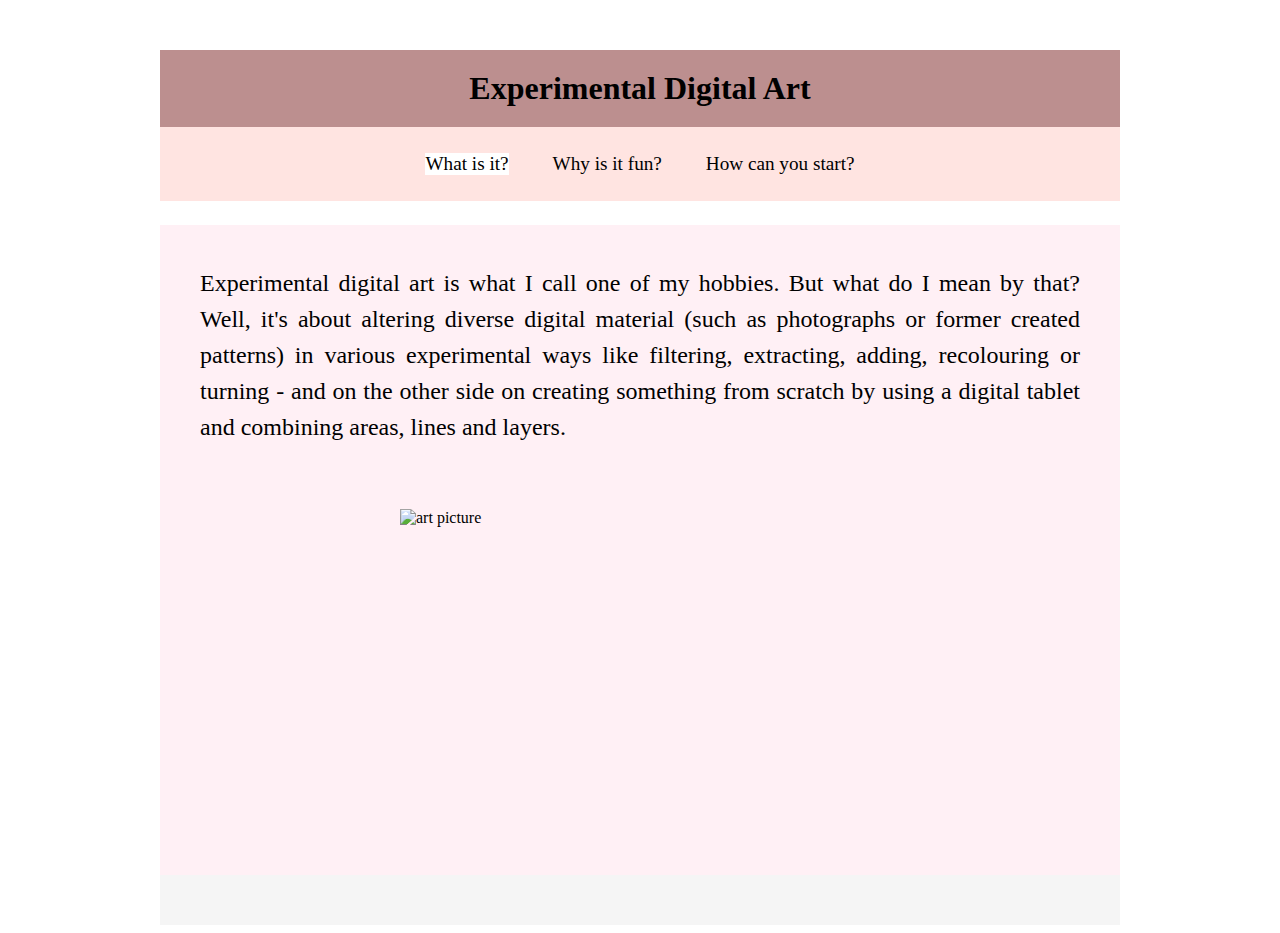
==== index.html @ 14b6c4eb "first version of html-task" ====
<!DOCTYPE html>
<html>

	<head>
	<title>Home</title>
		<link rel="stylesheet" href="mystyle.css">		
	</head>
	
	
	<body>
		<div id="wrapper">
			
			<header>Experimental Digital Art</header>
			<nav>
				<ul>
					<li><a class = "active" href="index.html">What is it?</a></li>
					<li><a  href="why.html">Why is it fun?</a></li>
					<li><a  href="how.html">How can you start?</a></li>
				</ul>		
			</nav>
			
			
			<section> 
				<p> Experimental digital art is what I call one of my hobbies. But what do I mean by that? Well, it's about altering 
			 diverse digital material (such as photographs or former created patterns) in various experimental ways like filtering, extracting, adding, recolouring 
			 or turning - and on the other side on creating something from scratch by using a digital tablet and combining areas, lines and layers. 
				</p>			
				<img id = "grasrot" src = "grasrot.jpg" alt="art picture">
			</section>
			
			<footer></footer>
		
		</div>
	</body>



</html>
---- mystyle.css ----
#wrapper{
	width: 960px;
	margin-right: auto;
	margin-left: auto;	
}
#grasrot{
	width: 50%;	
	display: block;
	margin-left: auto;
	margin-right: auto;
}

#evolutionline{
	display: block;
	margin-left: 19px;
	margin-right: auto;
}

.evolution {
  width: 30%;
  margin-left: 10px;
  margin-right: 10px;
}

header{
	padding-top: 20px;
	padding-bottom: 20px;
	background-color: rosybrown;
	text-align: center;
	font-family: verdana, sans serif;
	font-weight: bold;
	font-size: 2em;
	margin-top: 50px;
}

h1, h2, h3, h4, h5, h6{
	font-family: verdana, sans serif;
	font-weight: bold;
}

p{
	font-family: georgia, serif;
	padding: 40px;
	font-size: 1.5em;
	line-height: 150%;
	text-align: justify;
}

footer{
	width: 960px;
	height: 50px;
}



li a:link {
  color: black;
}

li a:visited {
  color: black;
}

li a:hover {
  color: white;
  background-color: black:
}

nav a.active {
	background-color: white;
	display: block;
}



nav{
	text-align: center;
	background-color: mistyrose;
	padding: 10px;
}

nav ul{
	list-style-type: none;
	margin-right: 100px;
	margin-left: 100px;
}

nav ul li{
	
	display: inline-block;
	margin-right: 40px;
	
}

nav ul li a{
	color: black;
	text-decoration: none;
	font-family: verdana, sans serif;
	font-size: 1.2em;
	
	
}

section{
	width: 960px;
	height: 650px;
	
	background: lavenderblush;
}



footer{
	height: 50px;
	clear: both;
	background: whitesmoke;
}
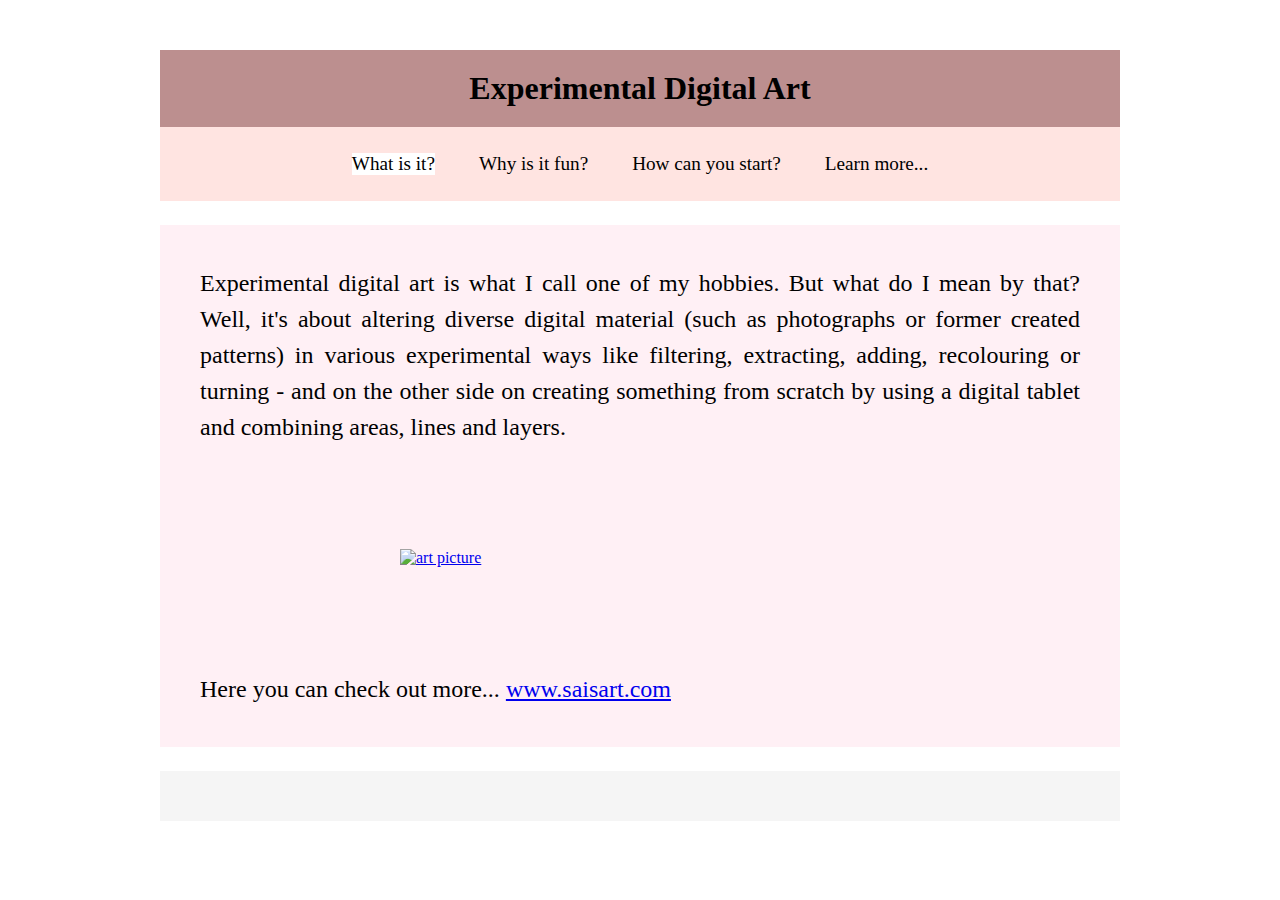
==== commit 7f759073: "latest version of html-task" ====
--- a/index.html
+++ b/index.html
@@ -16,6 +16,7 @@
 					<li><a class = "active" href="index.html">What is it?</a></li>
 					<li><a  href="why.html">Why is it fun?</a></li>
 					<li><a  href="how.html">How can you start?</a></li>
+					<li><a  href="learn.html">Learn more...</a></li>
 				</ul>		
 			</nav>
 			
@@ -24,8 +25,12 @@
 				<p> Experimental digital art is what I call one of my hobbies. But what do I mean by that? Well, it's about altering 
 			 diverse digital material (such as photographs or former created patterns) in various experimental ways like filtering, extracting, adding, recolouring 
 			 or turning - and on the other side on creating something from scratch by using a digital tablet and combining areas, lines and layers. 
-				</p>			
-				<img id = "grasrot" src = "grasrot.jpg" alt="art picture">
+				</p>
+				<a href = "why.html">
+				<img id = "grasrot" src = "media\grasrot.jpg" alt="art picture"></a>
+				<p id = "psaisart">Here you can check out more...        <a id = "saisart" href = "https://www.saisart.com" >www.saisart.com</a></p>
+				 
+				
 			</section>
 			
 			<footer></footer>
--- a/mystyle.css
+++ b/mystyle.css
@@ -8,19 +8,71 @@
 	display: block;
 	margin-left: auto;
 	margin-right: auto;
+	padding: 40px;	
 }
 
 #evolutionline{
 	display: block;
 	margin-left: 19px;
 	margin-right: auto;
+	padding: 40px;
+	
 }
+#saisart{
+	font-family: georgia, serif;
+	font-size: 1em;
+	line-height: 100%;
+	text-align: justify;
+}
+#psaisart{
+	align: center;
+}
+
+#list{
+	font-family: georgia, serif;
+	font-size: 1.5em;
+	line-height: 100%;
+	
+	line-height: 150%;
+}
+
+#pdf{
+	padding: 30px;
+	width: 94%;
+	height: 500px; 
+	border:none;
+}
+
+#article{
+	
+	padding-top: 20px;
+	padding-bottom: none;
+	text-align: center;
+	
+}
+#h1{
+	font-weight: normal;
+	text-decoration: underline;
+}
+#h2{
+	font-size: 1em;
+	
+}
+
 
 .evolution {
   width: 30%;
   margin-left: 10px;
   margin-right: 10px;
 }
+
+.pictureline{
+	width: 30%;
+	display: block;
+	margin-left: auto;
+	margin-right: auto;
+}
+
 
 header{
 	padding-top: 20px;
@@ -81,8 +133,8 @@
 
 nav ul{
 	list-style-type: none;
-	margin-right: 100px;
-	margin-left: 100px;
+	margin-right: 70px;
+	margin-left: 70px;
 }
 
 nav ul li{
@@ -103,15 +155,13 @@
 
 section{
 	width: 960px;
-	height: 650px;
-	
+	height: auto;	
 	background: lavenderblush;
 }
 
 
 
 footer{
-	height: 50px;
-	clear: both;
+	height: 50px;	
 	background: whitesmoke;
 }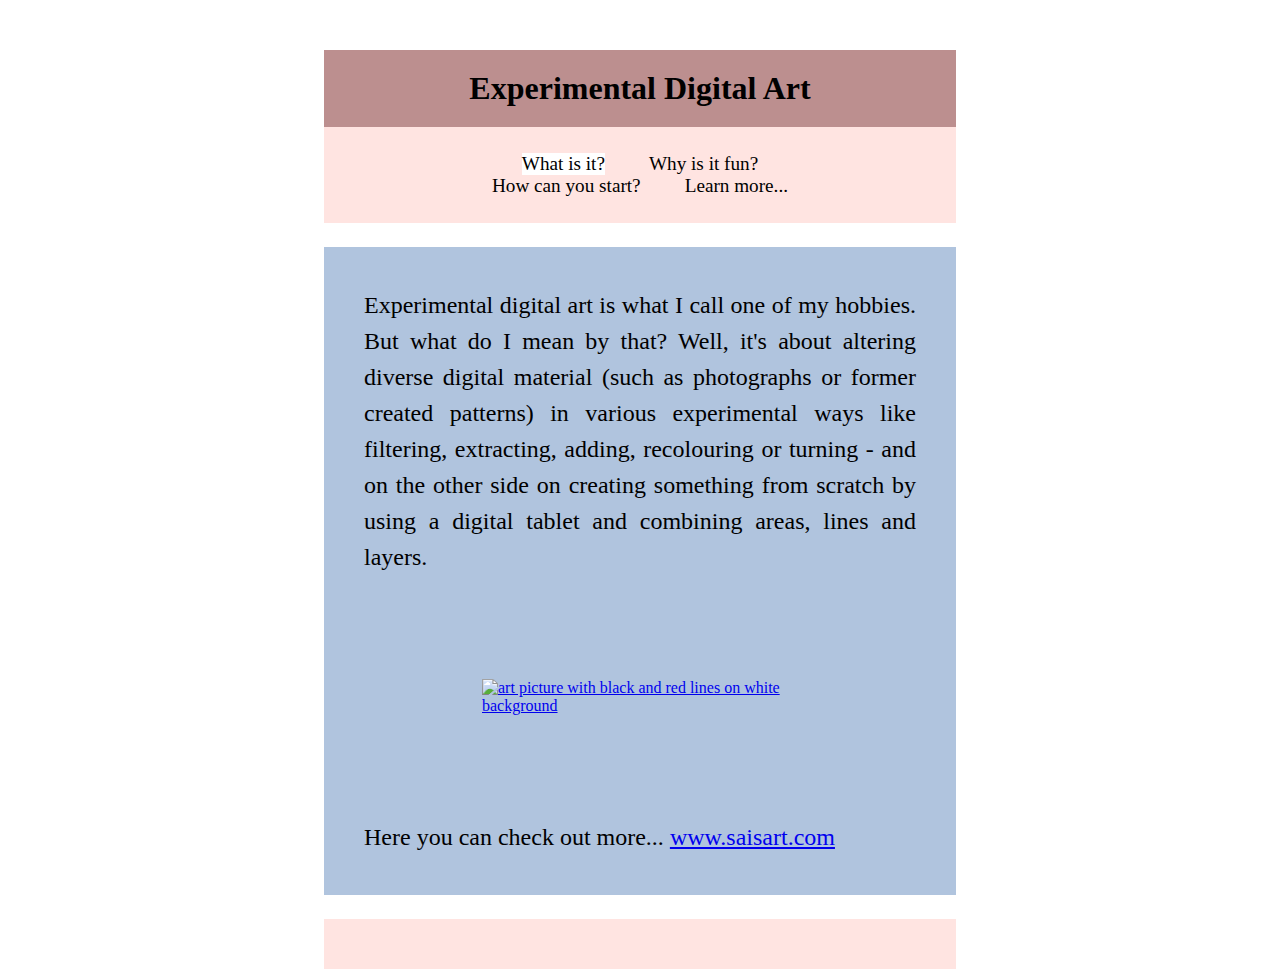
==== commit d7f9cfcd: "updated window autosize, colour change, alt text img.." ====
--- a/index.html
+++ b/index.html
@@ -27,8 +27,8 @@
 			 or turning - and on the other side on creating something from scratch by using a digital tablet and combining areas, lines and layers. 
 				</p>
 				<a href = "why.html">
-				<img id = "grasrot" src = "media\grasrot.jpg" alt="art picture"></a>
-				<p id = "psaisart">Here you can check out more...        <a id = "saisart" href = "https://www.saisart.com" >www.saisart.com</a></p>
+				<img id = "grasrot" src = "media/grasrot.jpg" alt="art picture with black and red lines on white background"></a>
+				<p id = "psaisart">Here you can check out more...        <a id = "saisart" href = "https://www.saisart.com" target="_blank" rel="noopener">www.saisart.com</a></p>
 				 
 				
 			</section>
--- a/mystyle.css
+++ b/mystyle.css
@@ -1,5 +1,5 @@
 #wrapper{
-	width: 960px;
+	width: 50%;
 	margin-right: auto;
 	margin-left: auto;	
 }
@@ -12,10 +12,11 @@
 }
 
 #evolutionline{
-	display: block;
+	
 	margin-left: 19px;
 	margin-right: auto;
 	padding: 40px;
+	
 	
 }
 #saisart{
@@ -24,9 +25,7 @@
 	line-height: 100%;
 	text-align: justify;
 }
-#psaisart{
-	align: center;
-}
+
 
 #list{
 	font-family: georgia, serif;
@@ -46,7 +45,7 @@
 #article{
 	
 	padding-top: 20px;
-	padding-bottom: none;
+	
 	text-align: center;
 	
 }
@@ -71,6 +70,8 @@
 	display: block;
 	margin-left: auto;
 	margin-right: auto;
+	background-clip: content-box;
+	box-shadow:  0 0 0 20px white;
 }
 
 
@@ -99,7 +100,7 @@
 }
 
 footer{
-	width: 960px;
+	width: 100%;
 	height: 50px;
 }
 
@@ -115,7 +116,7 @@
 
 li a:hover {
   color: white;
-  background-color: black:
+  background-color: black;
 }
 
 nav a.active {
@@ -154,14 +155,12 @@
 }
 
 section{
-	width: 960px;
+	width: 100%;
 	height: auto;	
-	background: lavenderblush;
+	background: lightsteelblue;
 }
-
-
 
 footer{
 	height: 50px;	
-	background: whitesmoke;
+	background: mistyrose;
 }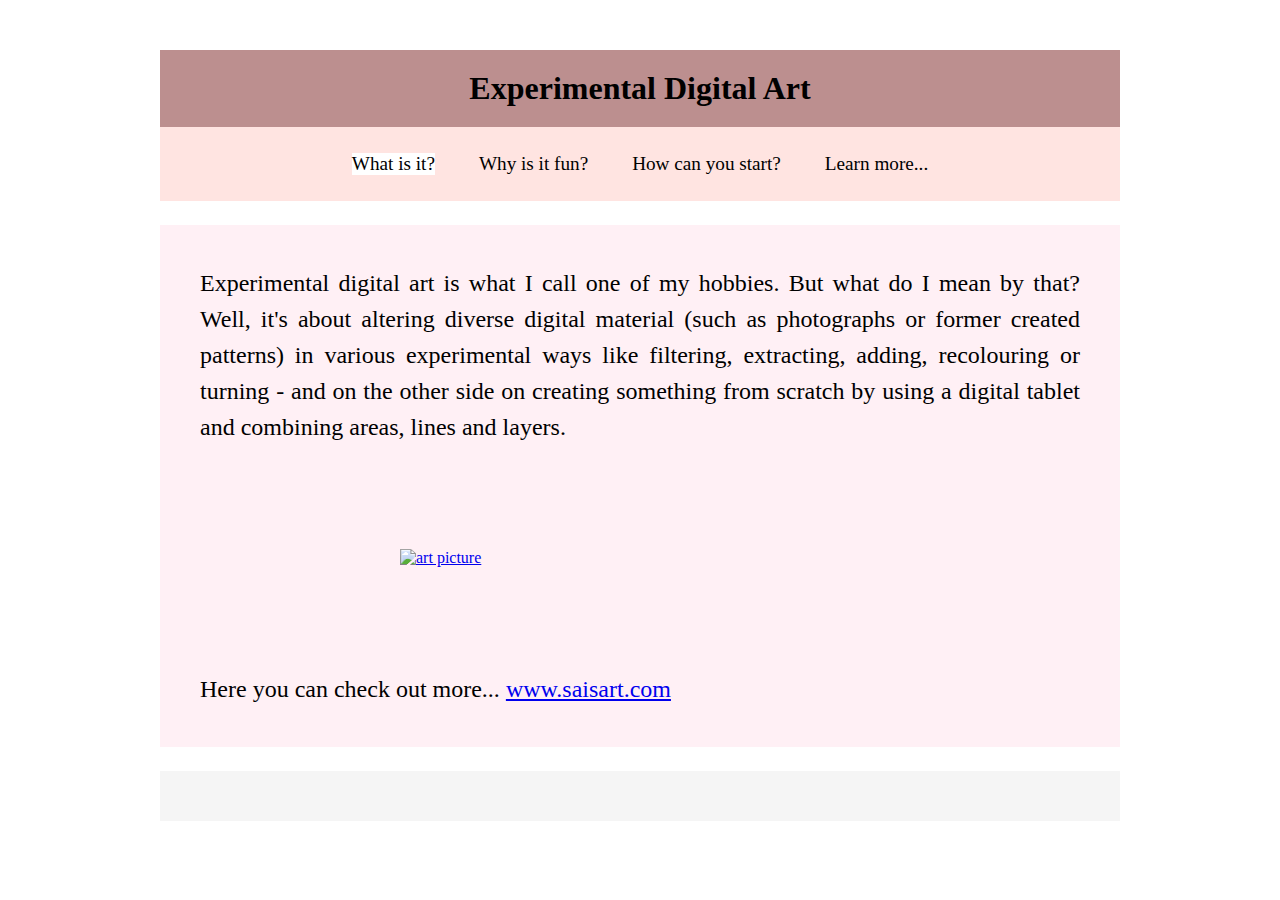
==== commit 4b99c2aa: "unchanged changes to the previous state when handed in on June 3rd" ====
--- a/index.html
+++ b/index.html
@@ -27,8 +27,8 @@
 			 or turning - and on the other side on creating something from scratch by using a digital tablet and combining areas, lines and layers. 
 				</p>
 				<a href = "why.html">
-				<img id = "grasrot" src = "media/grasrot.jpg" alt="art picture with black and red lines on white background"></a>
-				<p id = "psaisart">Here you can check out more...        <a id = "saisart" href = "https://www.saisart.com" target="_blank" rel="noopener">www.saisart.com</a></p>
+				<img id = "grasrot" src = "media\grasrot.jpg" alt="art picture"></a>
+				<p id = "psaisart">Here you can check out more...        <a id = "saisart" href = "https://www.saisart.com" >www.saisart.com</a></p>
 				 
 				
 			</section>
--- a/mystyle.css
+++ b/mystyle.css
@@ -1,5 +1,5 @@
 #wrapper{
-	width: 50%;
+	width: 960px;
 	margin-right: auto;
 	margin-left: auto;	
 }
@@ -12,11 +12,10 @@
 }
 
 #evolutionline{
-	
+	display: block;
 	margin-left: 19px;
 	margin-right: auto;
 	padding: 40px;
-	
 	
 }
 #saisart{
@@ -25,7 +24,9 @@
 	line-height: 100%;
 	text-align: justify;
 }
-
+#psaisart{
+	align: center;
+}
 
 #list{
 	font-family: georgia, serif;
@@ -45,7 +46,7 @@
 #article{
 	
 	padding-top: 20px;
-	
+	padding-bottom: none;
 	text-align: center;
 	
 }
@@ -70,8 +71,6 @@
 	display: block;
 	margin-left: auto;
 	margin-right: auto;
-	background-clip: content-box;
-	box-shadow:  0 0 0 20px white;
 }
 
 
@@ -100,7 +99,7 @@
 }
 
 footer{
-	width: 100%;
+	width: 960px;
 	height: 50px;
 }
 
@@ -116,7 +115,7 @@
 
 li a:hover {
   color: white;
-  background-color: black;
+  background-color: black:
 }
 
 nav a.active {
@@ -155,12 +154,14 @@
 }
 
 section{
-	width: 100%;
+	width: 960px;
 	height: auto;	
-	background: lightsteelblue;
+	background: lavenderblush;
 }
+
+
 
 footer{
 	height: 50px;	
-	background: mistyrose;
+	background: whitesmoke;
 }